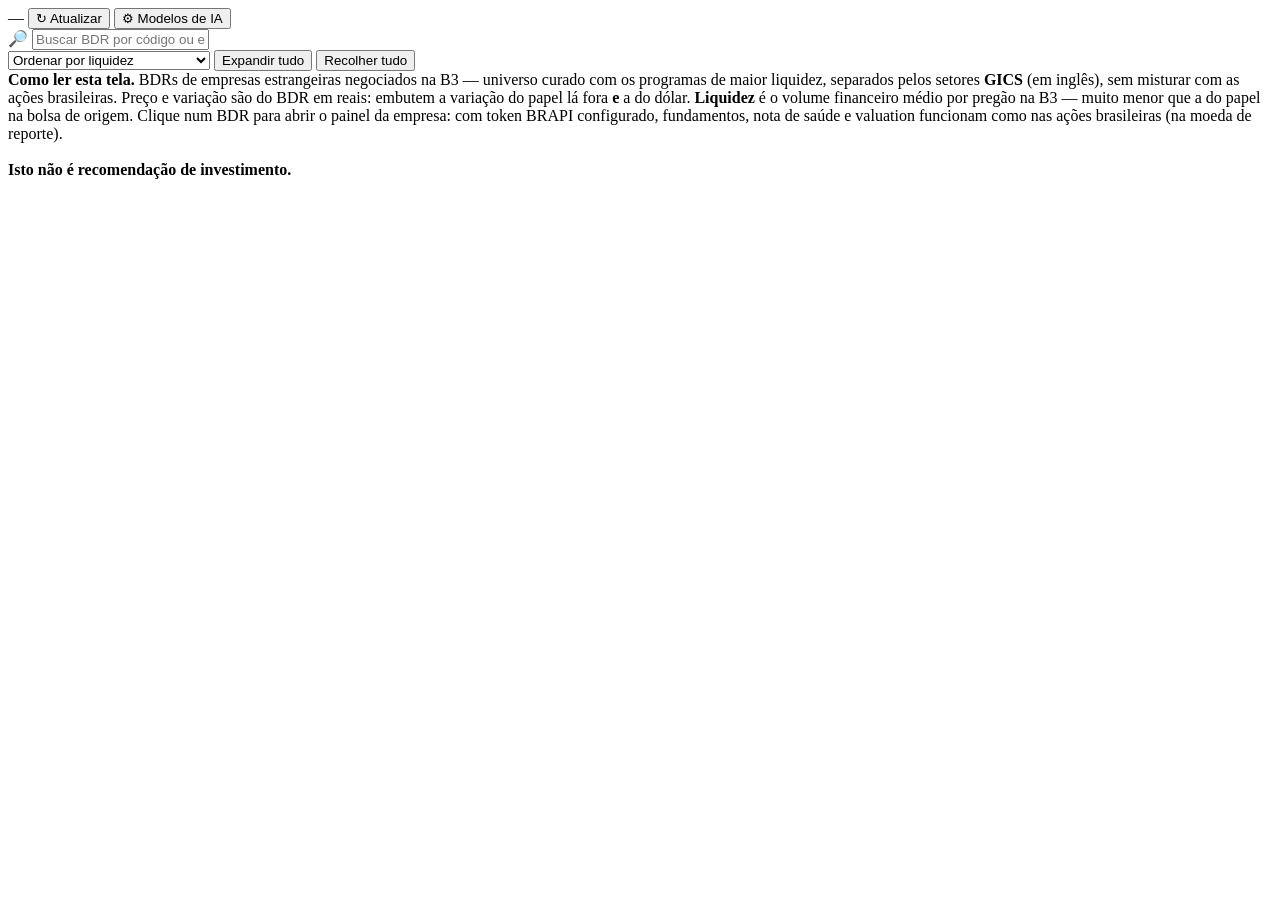
==== finlab/web/bdrs.html @ ac14e9de "Novas seções: ETFs da B3 (tese, taxa, liquidez) e BDRs por setor GICS Duas telas novas, com navegaçã" ====
<!DOCTYPE html>
<html lang="pt-BR">
<head>
<meta charset="UTF-8">
<meta name="viewport" content="width=device-width, initial-scale=1.0">
<title>BDRs · Gab's FinLab</title>
<link rel="icon" href="data:image/svg+xml,<svg xmlns='http://www.w3.org/2000/svg' viewBox='0 0 100 100'><text y='78' font-size='78'>🧠</text></svg>">
<link rel="stylesheet" href="/assets/css/finlab.css">
</head>
<body>
<div class="wrap">

  <header class="topbar">
    <div id="brand"></div>
    <div id="nav"></div>
    <div class="topbar-spacer"></div>
    <div class="topbar-actions">
      <span class="tag-pill" id="sourcePill">—</span>
      <button class="btn ghost" id="btnRefresh" title="Recarregar ignorando o cache">↻ Atualizar</button>
      <button class="btn" id="btnLLM">⚙ Modelos de IA</button>
    </div>
  </header>

  <div id="alertZone"></div>

  <div class="toolbar">
    <div class="search-box">
      <span class="ico">🔎</span>
      <input type="text" id="search" placeholder="Buscar BDR por código ou empresa…" autocomplete="off" spellcheck="false">
    </div>
    <select id="sortBy" title="Ordenação dentro de cada setor">
      <option value="liquidez">Ordenar por liquidez</option>
      <option value="m12">Ordenar por retorno 12 meses</option>
      <option value="ytd">Ordenar por retorno YTD</option>
      <option value="day">Ordenar por variação do dia</option>
      <option value="dy">Ordenar por dividend yield</option>
    </select>
    <button class="chip" id="btnExpand">Expandir tudo</button>
    <button class="chip" id="btnCollapse">Recolher tudo</button>
    <span style="flex:1 1 auto"></span>
    <span class="psub" id="countInfo"></span>
  </div>

  <main id="sectors"></main>

  <div class="foot">
    <b>Como ler esta tela.</b> BDRs de empresas estrangeiras negociados na B3 — universo curado
    com os programas de maior liquidez, separados pelos setores <b>GICS</b> (em inglês), sem
    misturar com as ações brasileiras. Preço e variação são do BDR em reais: embutem a variação
    do papel lá fora <b>e</b> a do dólar. <b>Liquidez</b> é o volume financeiro médio por pregão
    na B3 — muito menor que a do papel na bolsa de origem.
    Clique num BDR para abrir o painel da empresa: com token BRAPI configurado, fundamentos,
    nota de saúde e valuation funcionam como nas ações brasileiras (na moeda de reporte).
    <br><br><b>Isto não é recomendação de investimento.</b>
  </div>
</div>

<script src="/assets/js/core.js"></script>
<script src="/assets/js/charts.js"></script>
<script src="/assets/js/settings.js"></script>
<script src="/assets/js/bdrs.js"></script>
</body>
</html>
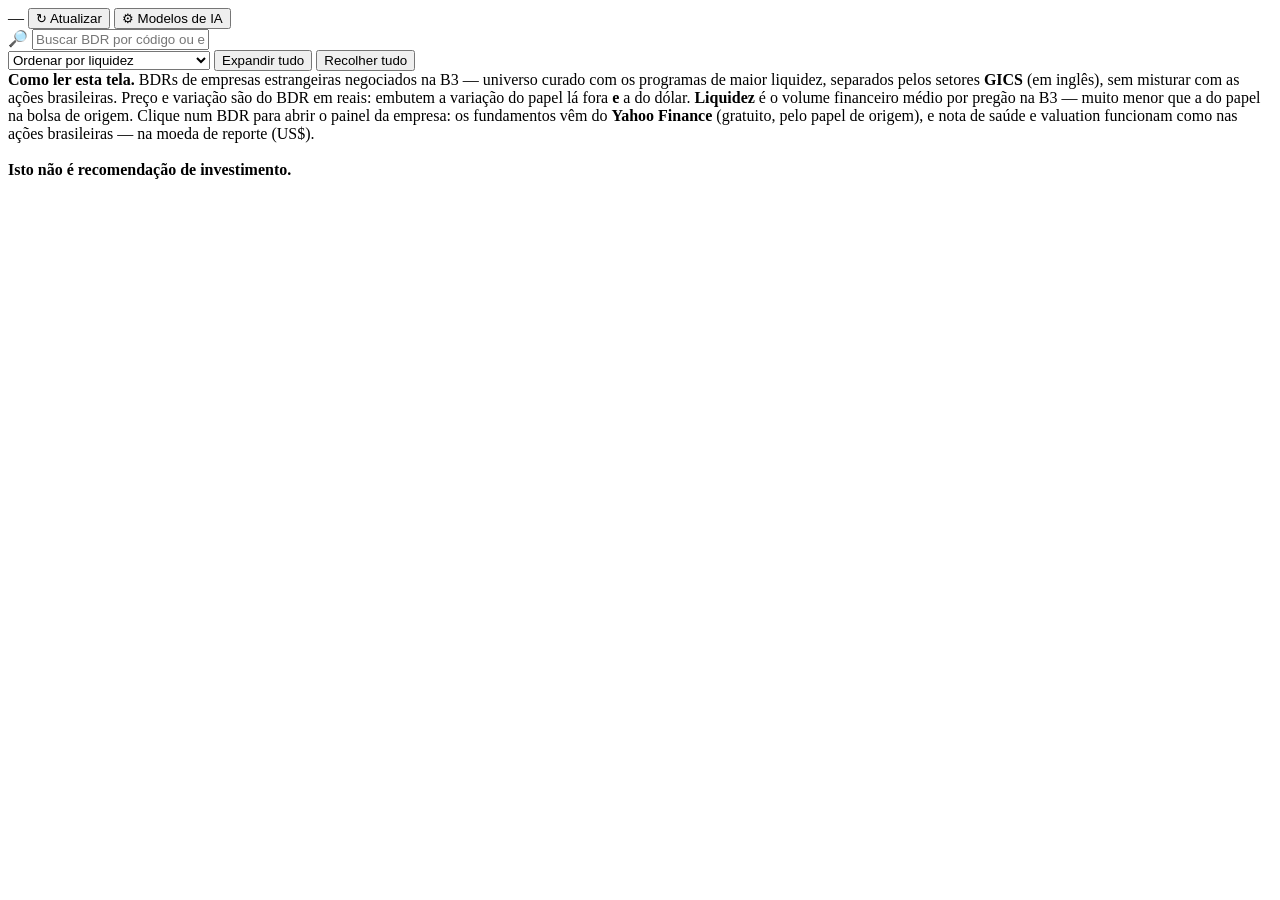
==== commit 0912fc0c: "Fundamentos de BDR via Yahoo Finance (gratuito), sem depender de token Constatação em produção: a BR" ====
--- a/finlab/web/bdrs.html
+++ b/finlab/web/bdrs.html
@@ -49,8 +49,9 @@
     misturar com as ações brasileiras. Preço e variação são do BDR em reais: embutem a variação
     do papel lá fora <b>e</b> a do dólar. <b>Liquidez</b> é o volume financeiro médio por pregão
     na B3 — muito menor que a do papel na bolsa de origem.
-    Clique num BDR para abrir o painel da empresa: com token BRAPI configurado, fundamentos,
-    nota de saúde e valuation funcionam como nas ações brasileiras (na moeda de reporte).
+    Clique num BDR para abrir o painel da empresa: os fundamentos vêm do <b>Yahoo Finance</b>
+    (gratuito, pelo papel de origem), e nota de saúde e valuation funcionam como nas ações
+    brasileiras — na moeda de reporte (US$).
     <br><br><b>Isto não é recomendação de investimento.</b>
   </div>
 </div>
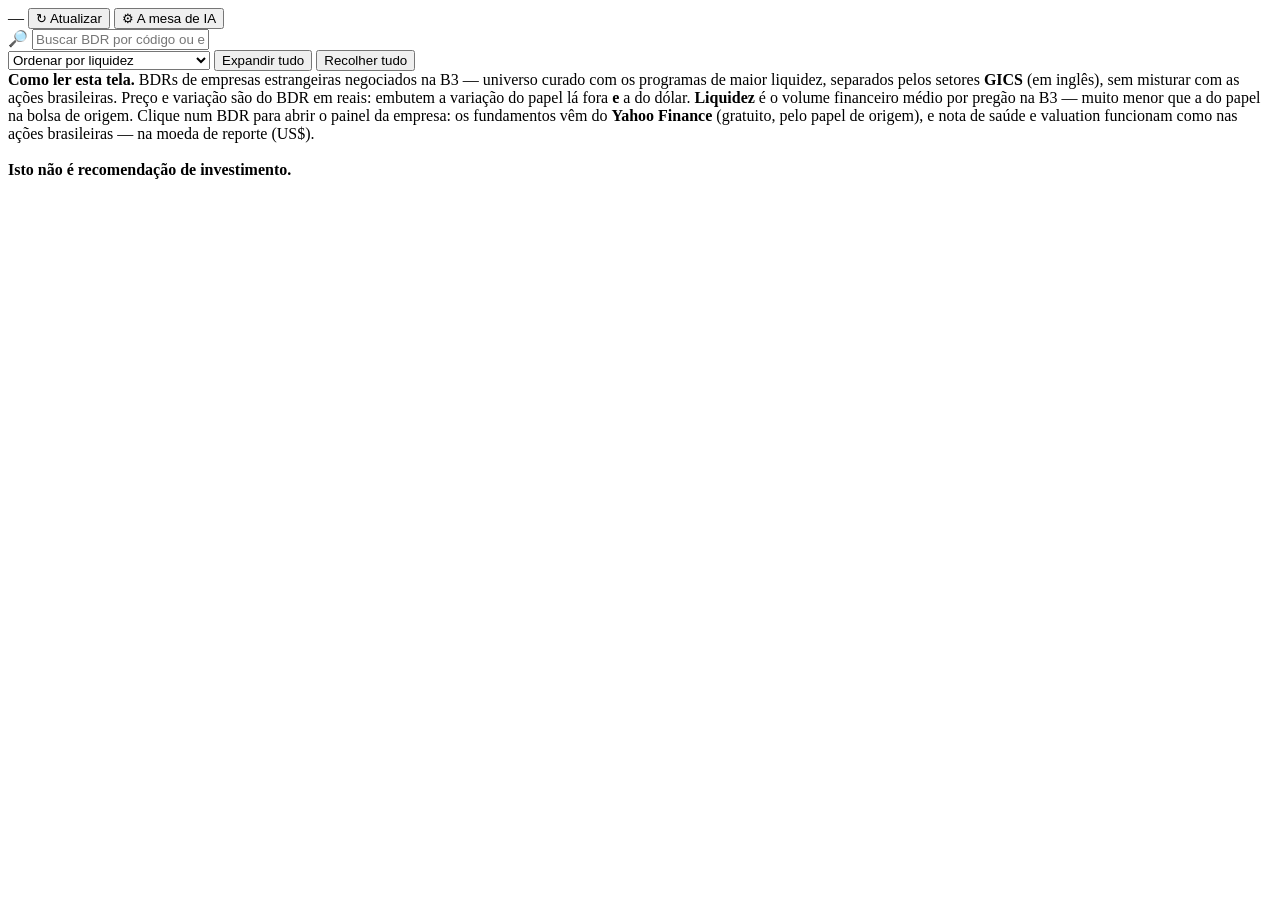
==== commit 3b788928: "Configuracao por agente: cada analista com nome, chave e modelo proprios O modal deixou de ser "4 sl" ====
--- a/finlab/web/bdrs.html
+++ b/finlab/web/bdrs.html
@@ -17,7 +17,7 @@
     <div class="topbar-actions">
       <span class="tag-pill" id="sourcePill">—</span>
       <button class="btn ghost" id="btnRefresh" title="Recarregar ignorando o cache">↻ Atualizar</button>
-      <button class="btn" id="btnLLM">⚙ Modelos de IA</button>
+      <button class="btn" id="btnLLM">⚙ A mesa de IA</button>
     </div>
   </header>
 
@@ -59,6 +59,7 @@
 <script src="/assets/js/core.js"></script>
 <script src="/assets/js/charts.js"></script>
 <script src="/assets/js/settings.js"></script>
+<script src="/assets/js/chat.js"></script>
 <script src="/assets/js/bdrs.js"></script>
 </body>
 </html>
